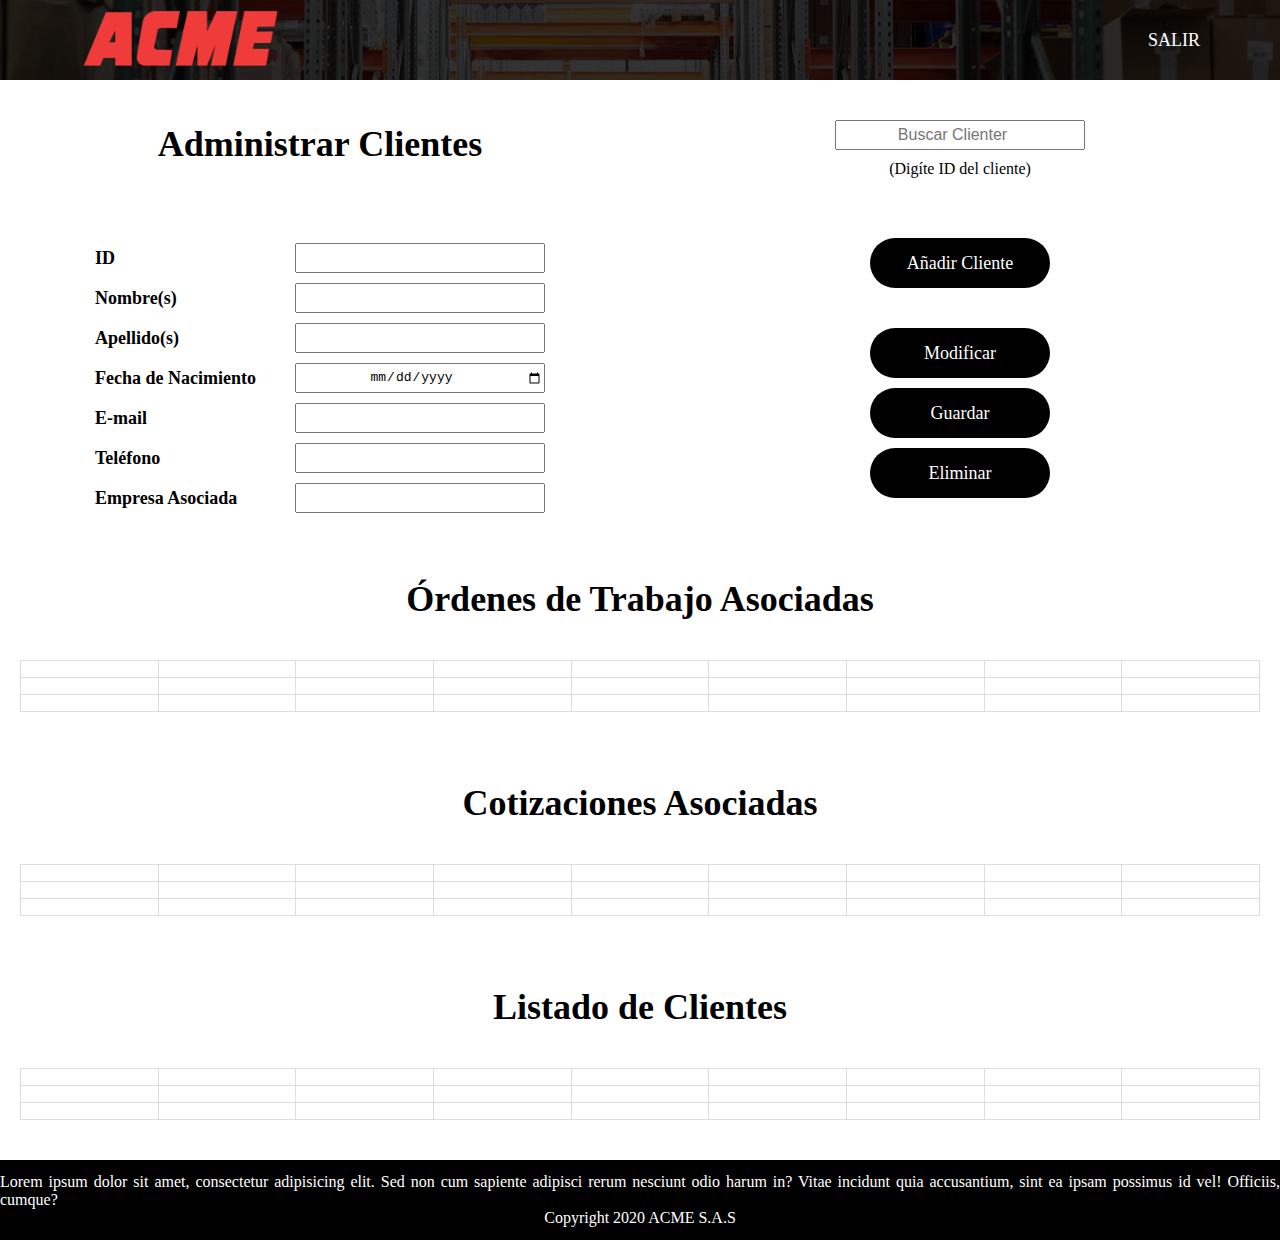
==== adminClientes.html @ 59467a88 "Admin Proveedor + admin Stock + admin Clientes" ====
<!DOCTYPE html>
<html lang="en">
<head>
    <meta charset="UTF-8">
    <meta name="viewport" content="width=device-width, initial-scale=1.0">
    <title>ACME - Administrador</title>
    <link rel="stylesheet" href="css/styleAdminClientes.css">
    
    <!-- JS GoogleFonts -->
</head>

<body>

    <div class="Header-Container">
        <div class="nav">
            <div class="logo">
                <img src="images/logo.png" alt="ACME" class="imgLogo">
            </div>
            <div class="salir" id="salir">
                <p class="aP">SALIR</p>
            </div>
        </div>
    </div>

    <div class="Content-Container">
        <div class="buscador">
            <div class="titulo">
                <h1>Administrar Clientes</h1>
            </div>
            <div class="buscar">
                <input type="number" placeholder="Buscar Clienter">
                <p class="aP">(Digíte ID del cliente)</p>
            </div>
        </div>

        <div class="info-cliente">
            <div class="datos-cliente">
                <div class="label-input">
                    <label for="ID">ID</label>
                    <input type="number">
                </div>
                <div class="label-input">
                    <label for="nombre">Nombre(s)</label>
                    <input type="text">
                </div>
                <div class="label-input">
                    <label for="apellido">Apellido(s)</label>
                    <input type="text">
                </div>
                <div class="label-input">
                    <label for="fechaNacimiento">Fecha de Nacimiento</label>
                    <input type="date">
                </div>
                <div class="label-input">
                    <label for="email">E-mail</label>
                    <input type="email">
                </div>
                <div class="label-input">
                    <label for="telefono">Teléfono</label>
                    <input type="number">
                </div>
                <div class="label-input">
                    <label for="empresa">Empresa Asociada</label>
                    <input type="text">
                </div>
            </div>

            <div class="botones">
                <div class="btn">Añadir Cliente</div>
                <div class="ajustes">
                    <div class="btn">Modificar</div>
                    <div class="btn">Guardar</div>
                    <div class="btn">Eliminar</div>
                </div>
            </div>
        </div>

        <div class="grillas">
            <div class="ordenesTrabajo">
                <div class="titulo">
                    <h1>Órdenes de Trabajo Asociadas</h1>
                </div>
                <div class="tabla">
                    <table>
                        <tr>
                            <th></th>
                            <th></th>
                            <th></th>
                            <th></th>
                            <th></th>
                            <th></th>
                            <th></th>
                            <th></th>
                            <th></th>
                        </tr>
                        <tr>
                            <th></th>
                            <th></th>
                            <th></th>
                            <th></th>
                            <th></th>
                            <th></th>
                            <th></th>
                            <th></th>
                            <th></th>
                        </tr>
                        <tr>
                            <th></th>
                            <th></th>
                            <th></th>
                            <th></th>
                            <th></th>
                            <th></th>
                            <th></th>
                            <th></th>
                            <th></th>
                        </tr>
                    </table>
                </div>
            </div>
            <div class="cotizaciones">
                <div class="titulo">
                    <h1>Cotizaciones Asociadas</h1>
                </div>
                <div class="tabla">
                    <table>
                        <tr>
                            <th></th>
                            <th></th>
                            <th></th>
                            <th></th>
                            <th></th>
                            <th></th>
                            <th></th>
                            <th></th>
                            <th></th>
                        </tr>
                        <tr>
                            <th></th>
                            <th></th>
                            <th></th>
                            <th></th>
                            <th></th>
                            <th></th>
                            <th></th>
                            <th></th>
                            <th></th>
                        </tr>
                        <tr>
                            <th></th>
                            <th></th>
                            <th></th>
                            <th></th>
                            <th></th>
                            <th></th>
                            <th></th>
                            <th></th>
                            <th></th>
                        </tr>
                    </table>
                </div>
            </div>
            <div class="listadoClientes">
                <div class="titulo">
                    <h1>Listado de Clientes</h1>
                </div>
                <div class="tabla">
                    <table>
                        <tr>
                            <th></th>
                            <th></th>
                            <th></th>
                            <th></th>
                            <th></th>
                            <th></th>
                            <th></th>
                            <th></th>
                            <th></th>
                        </tr>
                        <tr>
                            <th></th>
                            <th></th>
                            <th></th>
                            <th></th>
                            <th></th>
                            <th></th>
                            <th></th>
                            <th></th>
                            <th></th>
                        </tr>
                        <tr>
                            <th></th>
                            <th></th>
                            <th></th>
                            <th></th>
                            <th></th>
                            <th></th>
                            <th></th>
                            <th></th>
                            <th></th>
                        </tr>
                    </table>
                </div>
            </div>
            </div>
        </div>
    </div>

    <div class="Footer-Container">
        <p class="aP">Lorem ipsum dolor sit amet, consectetur adipisicing elit. 
            Sed non cum sapiente adipisci rerum nesciunt odio harum in? Vitae 
            incidunt quia accusantium, sint ea ipsam possimus id vel! Officiis, cumque?</p>

        <p class="aP">Copyright 2020 ACME S.A.S</p>
    </div>
    
</body>
</html>
---- css/styleAdminClientes.css ----
*{
    margin: 0;
    padding: 0;
    box-sizing: border-box;
    text-align: center;
}

.aP{
    text-align: justify;
}

/* ---------------------- Header-Container ---------------------- */

.Header-Container{
    width: 100%; height: 80px;
    background-image: url(/images/banner.jpeg); background-position: center;
}
.Header-Container .nav{
    width: 100%; height: 80px;
    padding-left: 80px; padding-right: 80px;
    background: rgba(0, 0, 0, 0.8);
    font-size: large;
    display: flex; flex-direction: row;
    align-items: center; justify-content: space-between;
}
.Header-Container .nav .imgLogo{
    width: 200px; height: 60px;
    cursor: pointer;
}
.Header-Container .nav .salir{
    color: white;
    cursor: pointer;
}

/* ---------------------- Content-Container ---------------------- */

.Content-Container .buscador{
    width: 100%; height: auto;
    padding-top: 10px; padding-bottom: 10px;
    margin-top: 20px; margin-bottom: 20px;
    display: flex; flex-direction: row;
    align-items: center; justify-content: center;
}
.Content-Container .titulo{
    width: 100%;
    font-size: large;
}
.Content-Container .buscar{
    width: 100%;
    display: flex; flex-direction: column;
    align-items: center; justify-content: center;
}
.Content-Container .buscar input{
    width: 250px; height:30px;
    margin: 10px;
    text-align: center; font-size: medium; line-height: 40px;
}
.Content-Container .info-cliente{
    width: 100%; height: auto;
    font-size: large;
    margin-top: 40px; margin-bottom: 40px;
    display: flex; flex-direction: row;
    align-items: center; justify-content: center;
}
.Content-Container .info-cliente .datos-cliente{
    width: 100%;
    display: flex; flex-direction: column;
    align-items: center; justify-content: center;
}
.Content-Container .info-cliente .datos-cliente .label-input{
    margin: 5px;
    display: flex; flex-direction: row;
    align-items: center; justify-content: center;
}
.Content-Container .info-cliente .datos-cliente .label-input label{
    width: 200px;
    text-align: left;
    font-weight: bold;
}
.Content-Container .info-cliente .datos-cliente .label-input input, select{
    width: 250px; height:30px;
    text-align: center; font-size: medium; line-height: 40px;
}
.Content-Container .info-cliente .datos-cliente .label-input.descripcion input{
    width: 250px; height:60px;
    text-align: left; font-size: medium; line-height: 40px;
}
.Content-Container .info-cliente .botones{
    width: 100%;
    display: flex; flex-direction: column;
    align-items: center;
}
.Content-Container .info-cliente .botones .ajustes{
    margin-top: 20px; margin-bottom: 20px;
}
.Content-Container .info-cliente .botones .btn{
    width: 180px; height: 50px;
    margin: 10px;
    background: black; color: white;
    border-radius: 25px;
    cursor: pointer;
    display: flex;
    align-items: center; justify-content: center;
}
.Content-Container .grillas{
    width: 100%; height: auto;
    margin-bottom: 20px;
    font-size: large;
}
.Content-Container .grillas .titulo{
    margin-top: 50px;
}
.Content-Container .grillas .tabla{
    margin-top: 20px;
    padding: 20px;
}
.Content-Container .grillas table{
    width: 100%;
    border-collapse: collapse;
}
.Content-Container .grillas td, th{
    padding: 8px;
    border: 1px solid #dddddd;
    text-align: center;
}

/* ---------------------- Footer-Container ---------------------- */

.Footer-Container{
    width: 100%; height: 80px;
    background-color: black; color: white;
    display: flex; flex-direction: column;
    align-items: center; justify-content: center;
}
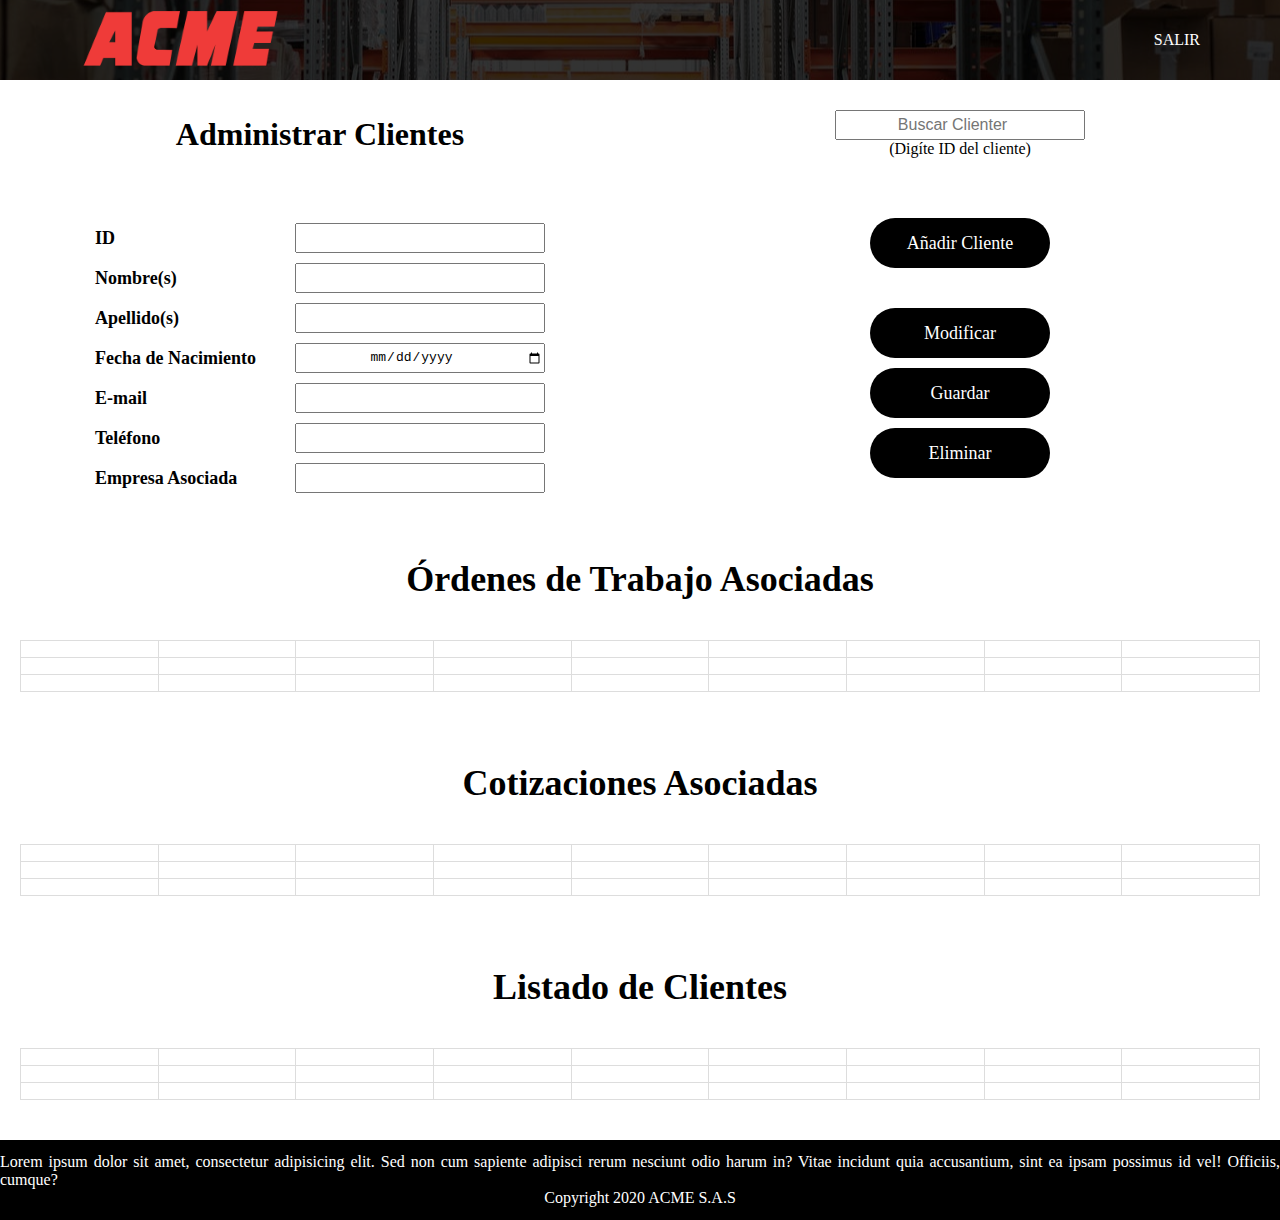
==== commit d8d62be5: "Admin listo" ====
--- a/adminClientes.html
+++ b/adminClientes.html
@@ -6,7 +6,6 @@
     <title>ACME - Administrador</title>
     <link rel="stylesheet" href="css/styleAdminClientes.css">
     
-    <!-- JS GoogleFonts -->
 </head>
 
 <body>
@@ -17,7 +16,7 @@
                 <img src="images/logo.png" alt="ACME" class="imgLogo">
             </div>
             <div class="salir" id="salir">
-                <p class="aP">SALIR</p>
+                <p class="P"><a href="inicioAdmin.html">SALIR</a></p>
             </div>
         </div>
     </div>
@@ -29,7 +28,7 @@
             </div>
             <div class="buscar">
                 <input type="number" placeholder="Buscar Clienter">
-                <p class="aP">(Digíte ID del cliente)</p>
+                <p class="P">(Digíte ID del cliente)</p>
             </div>
         </div>
 
@@ -75,7 +74,7 @@
             </div>
         </div>
 
-        <div class="grillas">
+        <div class="grilla">
             <div class="ordenesTrabajo">
                 <div class="titulo">
                     <h1>Órdenes de Trabajo Asociadas</h1>
@@ -207,11 +206,11 @@
     </div>
 
     <div class="Footer-Container">
-        <p class="aP">Lorem ipsum dolor sit amet, consectetur adipisicing elit. 
+        <p class="P">Lorem ipsum dolor sit amet, consectetur adipisicing elit. 
             Sed non cum sapiente adipisci rerum nesciunt odio harum in? Vitae 
             incidunt quia accusantium, sint ea ipsam possimus id vel! Officiis, cumque?</p>
 
-        <p class="aP">Copyright 2020 ACME S.A.S</p>
+        <p class="P">Copyright 2020 ACME S.A.S</p>
     </div>
     
 </body>
--- a/css/styleAdminClientes.css
+++ b/css/styleAdminClientes.css
@@ -5,8 +5,12 @@
     text-align: center;
 }
 
-.aP{
+.P{
     text-align: justify;
+}
+a{
+    color: white;
+    text-decoration: none;
 }
 
 /* ---------------------- Header-Container ---------------------- */
@@ -19,13 +23,11 @@
     width: 100%; height: 80px;
     padding-left: 80px; padding-right: 80px;
     background: rgba(0, 0, 0, 0.8);
-    font-size: large;
     display: flex; flex-direction: row;
     align-items: center; justify-content: space-between;
 }
 .Header-Container .nav .imgLogo{
     width: 200px; height: 60px;
-    cursor: pointer;
 }
 .Header-Container .nav .salir{
     color: white;
@@ -41,19 +43,17 @@
     display: flex; flex-direction: row;
     align-items: center; justify-content: center;
 }
-.Content-Container .titulo{
+.Content-Container input, .Content-Container select{
+    width: 250px; height:30px;
+    text-align: center; font-size: medium; line-height: 40px;
+} 
+.Content-Container .buscador .titulo{
     width: 100%;
-    font-size: large;
 }
-.Content-Container .buscar{
+.Content-Container .buscador .buscar{
     width: 100%;
     display: flex; flex-direction: column;
     align-items: center; justify-content: center;
-}
-.Content-Container .buscar input{
-    width: 250px; height:30px;
-    margin: 10px;
-    text-align: center; font-size: medium; line-height: 40px;
 }
 .Content-Container .info-cliente{
     width: 100%; height: auto;
@@ -102,23 +102,23 @@
     display: flex;
     align-items: center; justify-content: center;
 }
-.Content-Container .grillas{
+.Content-Container .grilla{
     width: 100%; height: auto;
     margin-bottom: 20px;
     font-size: large;
 }
-.Content-Container .grillas .titulo{
+.Content-Container .grilla .titulo{
     margin-top: 50px;
 }
-.Content-Container .grillas .tabla{
+.Content-Container .grilla .tabla{
     margin-top: 20px;
     padding: 20px;
 }
-.Content-Container .grillas table{
+.Content-Container .grilla table{
     width: 100%;
     border-collapse: collapse;
 }
-.Content-Container .grillas td, th{
+.Content-Container .grilla td, th{
     padding: 8px;
     border: 1px solid #dddddd;
     text-align: center;
